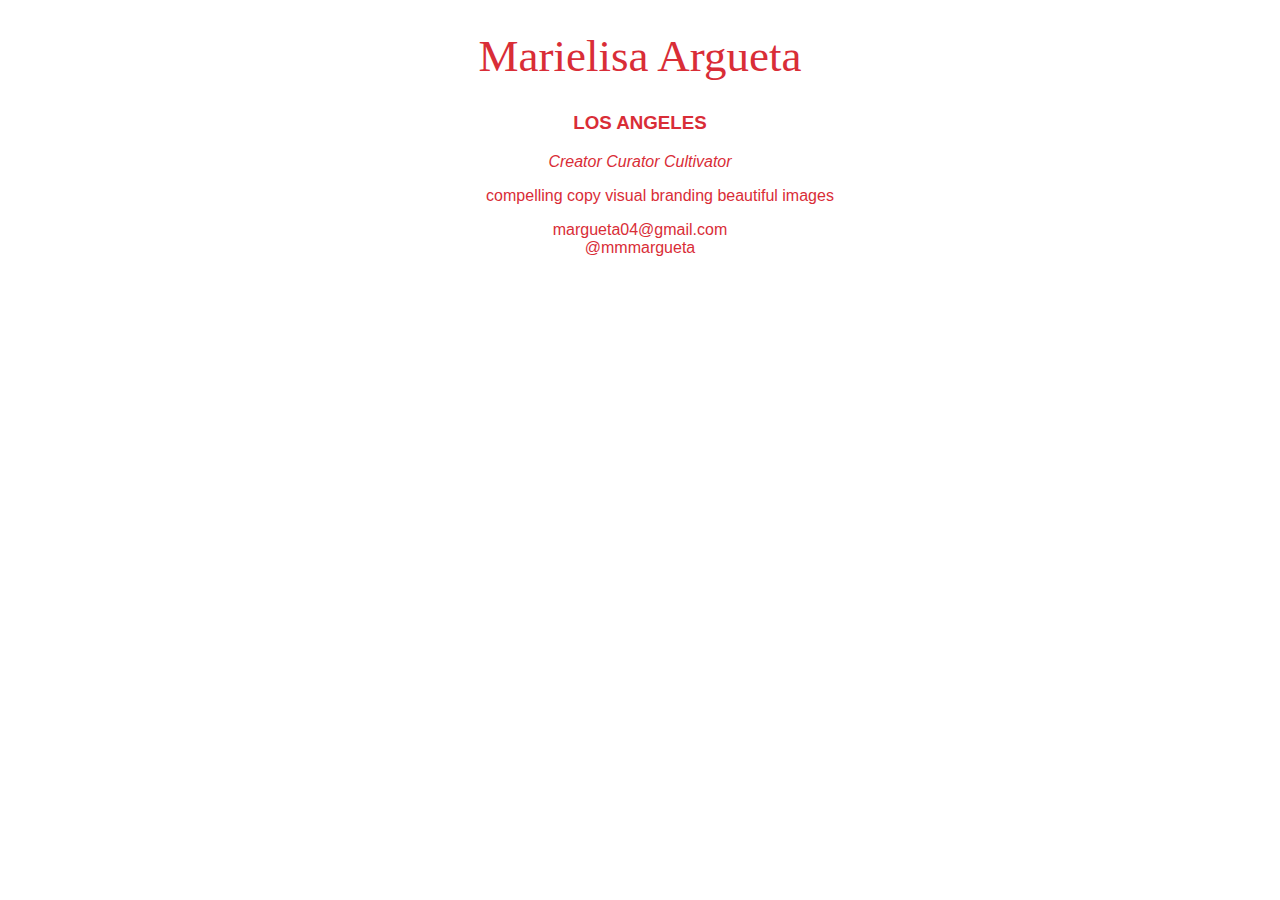
==== unit3/index.html @ eae3e12a "syncing unit3 project" ====
<!DOCTYPE html>
<html>

<head>
	<title>Marielisa Argueta</title>
	<link rel="stylesheet" type="text/css" href="main.css">
</head>

<body>
	<h1 id="name">Marielisa Argueta</h1>

	<h3>Los Angeles</h3>

	<p id="slogan">Creator Curator Cultivator</p>
	<ul>
		<li>compelling copy</li>
		<li>visual branding</li>
		<li>beautiful images</li>
	</ul>

	<p>
	<a href="mailto:margueta04@gmail.com?subject=hello">margueta04@gmail.com</a><br>
	<a href="http://twitter.com/mmmargueta">@mmmargueta</a></p>

</body>

</html>
---- unit3/main.css ----
body{
	background: url(images/LA.jpg) no-repeat center center fixed;
	-webkit-background-size: cover;
	-moz-background-size: cover;
	-o-background-size: cover;
	background-size: cover;
	
	text-align: center;
	font-family: Helvetica, sans-serif;
	color: #D92D37;
}

h1{
	font-family: "Goudy Old Style", Garamond, "Times New Roman", serif;
}
h3{
	font-family: "Avant Garde", "Century Gothic", Helvetica, sans-serif;
	text-transform: uppercase;
}

a{
	text-decoration: none
}
a:link {
	color: #D92D37;
}
a:visited {
	color: #D92D37;
}
a:hover {
	color: #9FA628;
}

ul li{
	display: inline;
}

#name{
	text-align: center;
	font-size: 45px;
	font-weight: 100;
	/*border-style: solid;
	border-width: 4px;
	width: 450px;*/
}

#slogan{
	font-style: italic;
}
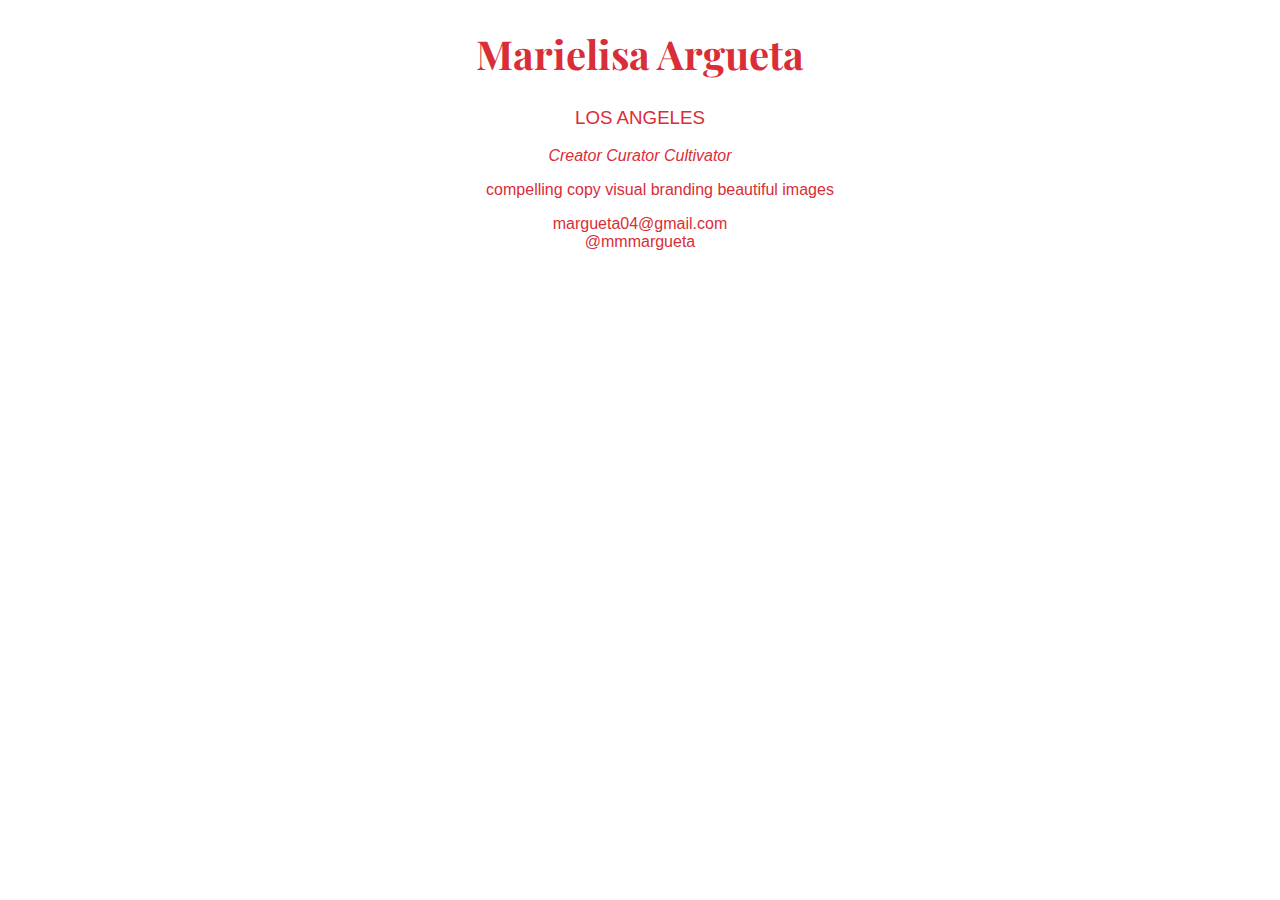
==== commit 733a0999: "changing name font" ====
--- a/unit3/index.html
+++ b/unit3/index.html
@@ -3,7 +3,9 @@
 
 <head>
 	<title>Marielisa Argueta</title>
+	<link href='http://fonts.googleapis.com/css?family=Playfair+Display:400,700' rel='stylesheet' type='text/css'>
 	<link rel="stylesheet" type="text/css" href="main.css">
+
 </head>
 
 <body>
--- a/unit3/main.css
+++ b/unit3/main.css
@@ -14,8 +14,8 @@
 	font-family: "Goudy Old Style", Garamond, "Times New Roman", serif;
 }
 h3{
-	font-family: "Avant Garde", "Century Gothic", Helvetica, sans-serif;
 	text-transform: uppercase;
+	font-weight: 100;
 }
 
 a{
@@ -36,9 +36,10 @@
 }
 
 #name{
+	font-family: 'Playfair Display', serif;
 	text-align: center;
-	font-size: 45px;
-	font-weight: 100;
+	font-size: 40px;
+	font-weight: bold;
 	/*border-style: solid;
 	border-width: 4px;
 	width: 450px;*/
